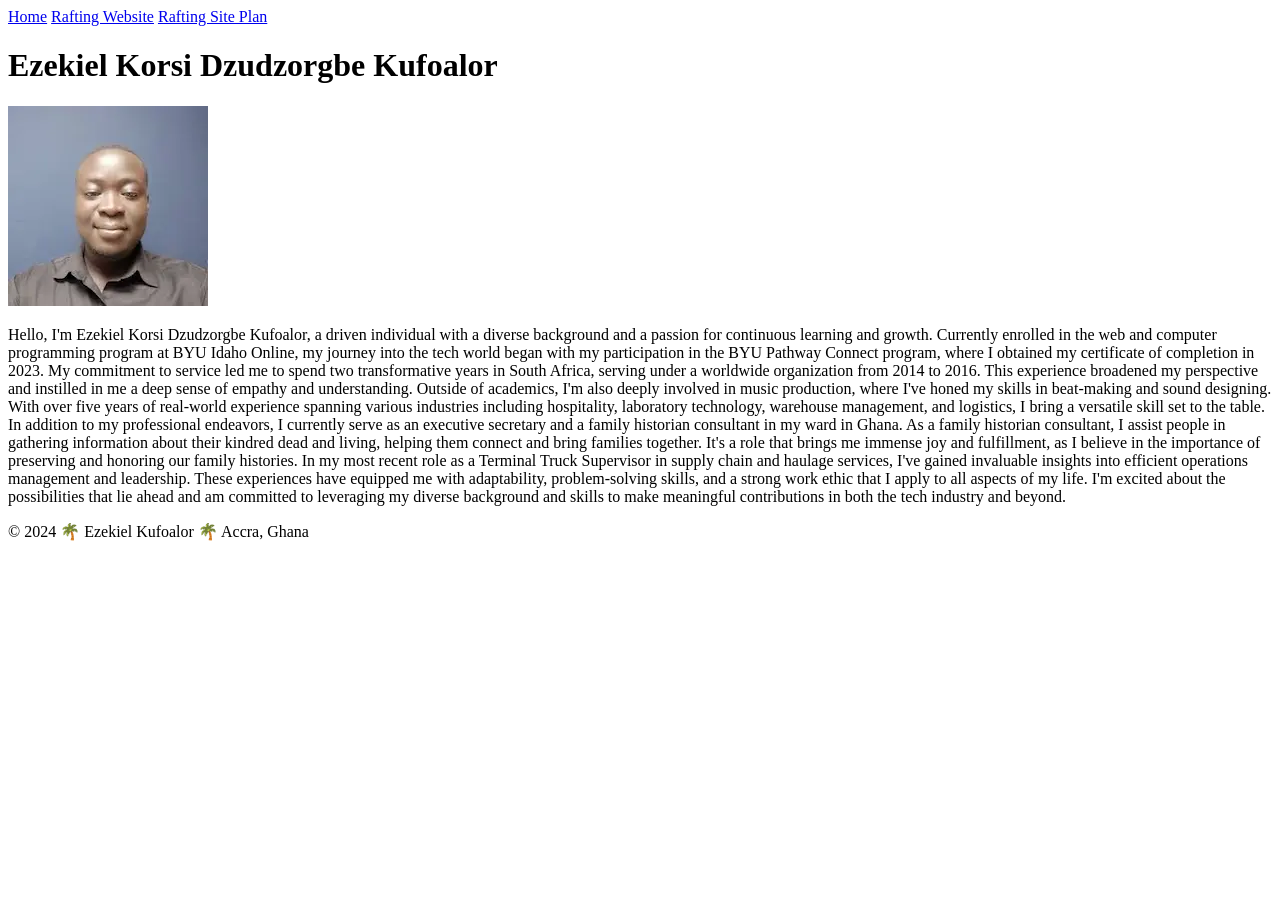
==== Index2.html @ 10b0b333 "Week01- redone" ====
<!DOCTYPE html>
<html lang="en-US">
  <head>
    <meta charset="utf-8">
    <meta name="viewport" content="width=device-width,initial-scale=1.0">
    <title>Ezekiel Kufoalor | WDD 130</title>
  </head>
  <body>
    <header>
      <nav>
        <a href="#">Home</a>
        <a href="wwr/">Rafting Website</a>
        <a href="wwr/site-plan-rafting.html">Rafting Site Plan</a>
      </nav>
    </header>
    <main>
      <h1> Ezekiel Korsi Dzudzorgbe Kufoalor</h1>
      <img src="images\me.webp" alt="Ezekiel Kufoalor" width="200">
      <p>Hello, I'm Ezekiel Korsi Dzudzorgbe Kufoalor, a driven individual with a diverse background and a passion for continuous learning and growth. Currently enrolled in the web and computer programming program at BYU Idaho Online, my journey into the tech world began with my participation in the BYU Pathway Connect program, where I obtained my certificate of completion in 2023.
        My commitment to service led me to spend two transformative years in South Africa, serving under a worldwide organization from 2014 to 2016. This experience broadened my perspective and instilled in me a deep sense of empathy and understanding.
        Outside of academics, I'm also deeply involved in music production, where I've honed my skills in beat-making and sound designing. With over five years of real-world experience spanning various industries including hospitality, laboratory technology, warehouse management, and logistics, I bring a versatile skill set to the table.
        In addition to my professional endeavors, I currently serve as an executive secretary and a family historian consultant in my ward in Ghana. As a family historian consultant, I assist people in gathering information about their kindred dead and living, helping them connect and bring families together. It's a role that brings me immense joy and fulfillment, as I believe in the importance of preserving and honoring our family histories.
        In my most recent role as a Terminal Truck Supervisor in supply chain and haulage services, I've gained invaluable insights into efficient operations management and leadership. These experiences have equipped me with adaptability, problem-solving skills, and a strong work ethic that I apply to all aspects of my life.
        I'm excited about the possibilities that lie ahead and am committed to leveraging my diverse background and skills to make meaningful contributions in both the tech industry and beyond.</p>
    </main>
    <footer>
      <p>&copy; 2024 🌴 Ezekiel Kufoalor 🌴 Accra, Ghana</p>
    </footer>
  </body>
</html>
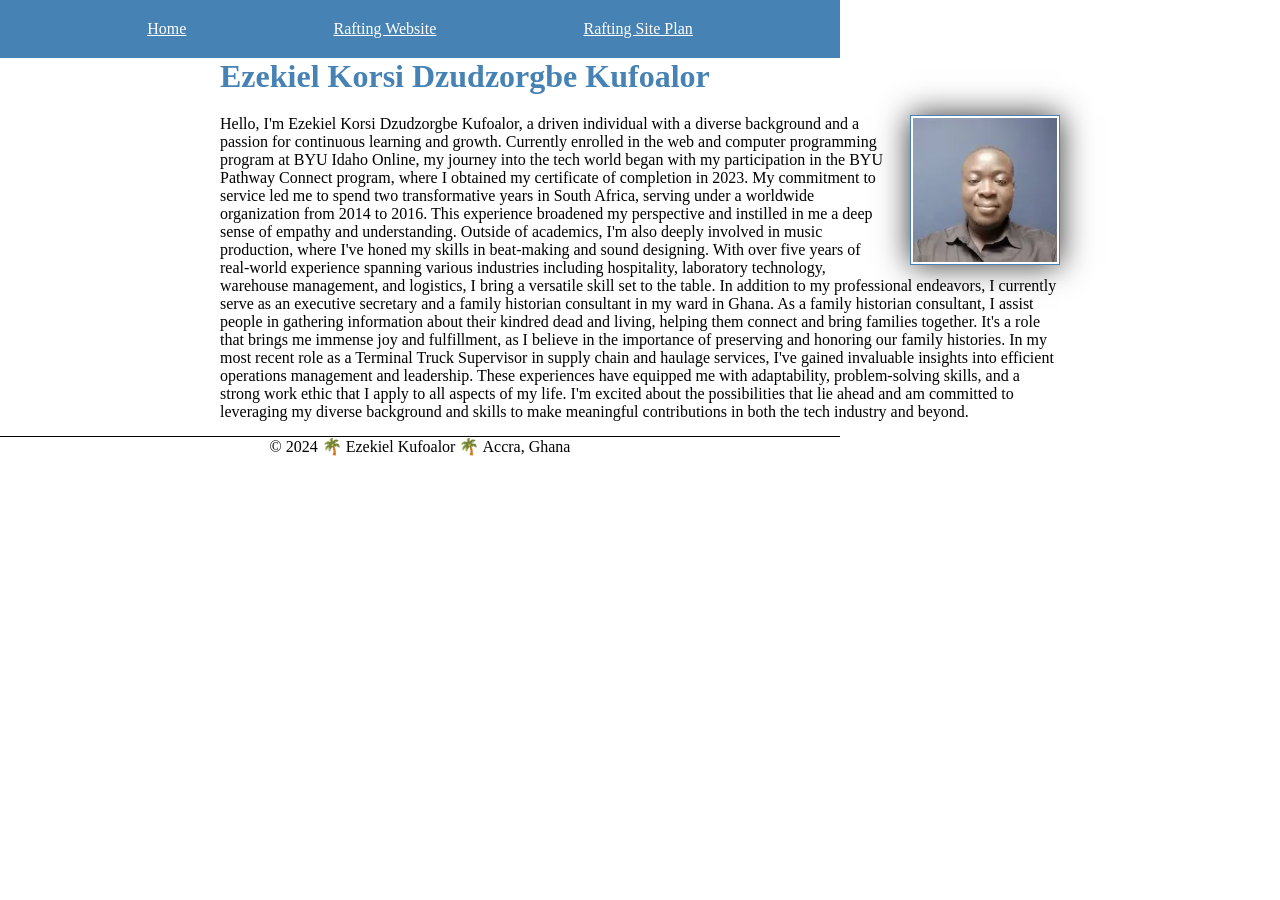
==== commit 2c4ba530: "Week02 - An Introduction to CSS redone." ====
--- a/Index2.html
+++ b/Index2.html
@@ -4,6 +4,7 @@
     <meta charset="utf-8">
     <meta name="viewport" content="width=device-width,initial-scale=1.0">
     <title>Ezekiel Kufoalor | WDD 130</title>
+    <link rel="stylesheet" href="styles/styles.css">
   </head>
   <body>
     <header>
--- a/styles/styles.css
+++ b/styles/styles.css
@@ -0,0 +1,131 @@
+nav {
+    background-color: steelblue;
+    padding: 10px;
+  }
+
+  nav a {
+    color: white;
+    display: block;
+    padding: 20px;
+  }
+
+  h1 {
+    color: steelblue;
+  }
+
+  img {
+    width: 150px;
+    height: auto;
+    border: 1px solid steelblue;
+    padding: 2px;
+    box-shadow: 0 0 30px gray;
+  }
+
+  p {
+    padding: 10px;
+  }
+
+  
+header, footer {
+    max-width: 840px;
+    margin: : 0 auto;
+}
+* {
+    margin: 0;
+    padding: 0;
+    box-sizing: border-box;
+}
+
+nav {
+    background-color: steelblue;
+    padding: 1rem;
+    display: flex;
+    justify-content: space-evenly;
+    align-items: center;
+}
+
+nav {
+    background-color: steelblue;
+    padding: 10px;
+}
+
+
+nav a {
+    color: white; 
+    display: block; 
+    padding: 10px;
+}
+
+
+h1 {
+    color: steelblue;
+    margin-bottom: 20px; 
+}
+
+
+main {
+    max-width: 840px;
+    margin: 0 auto; 
+}
+
+
+aside {
+    width: 20rem;
+    margin: 1rem;
+    border: 1px solid rgba(0, 0, 0, 0.2);
+    padding: 1rem;
+    background-color: #eee;
+    color: #333;
+    text-align: center;
+    position: relative; 
+}
+
+
+aside img {
+    width: 100%; 
+    height: auto;
+    margin-bottom: 10px; 
+}
+
+
+main img {
+    width: 150px;
+    height: auto;
+    border: 1px solid steelblue; 
+    padding: 2px;
+    box-shadow: 0 0 30px #333;
+    float: right;
+    margin-left: 20px; 
+}
+
+p {
+    padding: 0;
+    margin-bottom: 15px; 
+}
+
+footer {
+    margin-top: 15px;
+    border-top: 1px solid #000;
+    text-align: center;
+}
+
+footer p {
+    margin-bottom: 10px;
+}
+
+.sociallinks {
+    margin-top: 20px;
+}
+
+.sociallinks a {
+    text-decoration: none;
+    margin-right: 10px;
+}
+
+.sociallinks img {
+    width: 30px;
+    height: auto;
+    border-radius: 50%;
+}
+
+
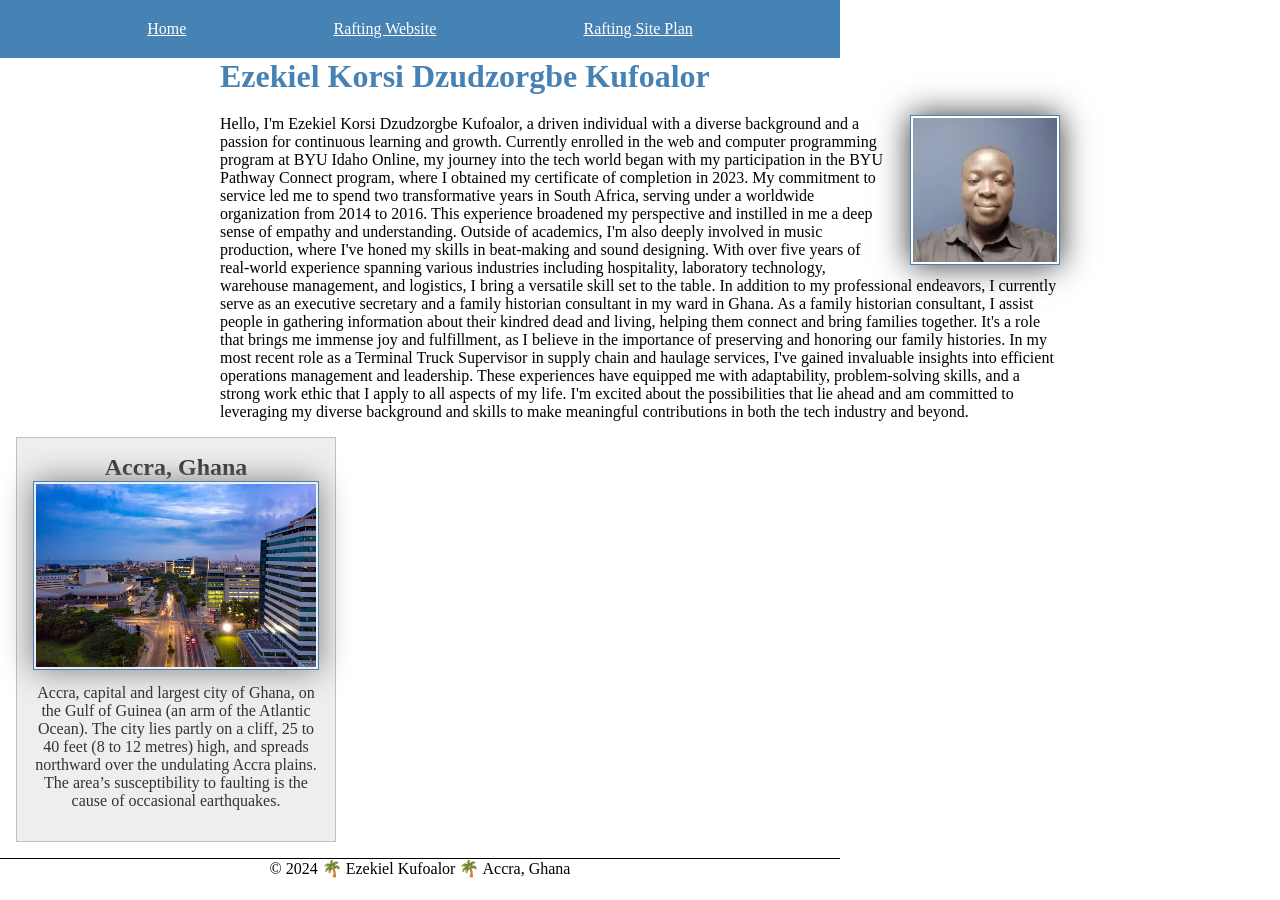
==== commit 66e39b9a: "week02 Enhancing Home Course Page" ====
--- a/Index2.html
+++ b/Index2.html
@@ -4,6 +4,8 @@
     <meta charset="utf-8">
     <meta name="viewport" content="width=device-width,initial-scale=1.0">
     <title>Ezekiel Kufoalor | WDD 130</title>
+    <meta name="description" content="Ezekiel Kufoalor, WDD 130, Basic homepage Enhancement.html">
+    <meta name="author" content="EZekiel Kufoalor">
     <link rel="stylesheet" href="styles/styles.css">
   </head>
   <body>
@@ -24,6 +26,11 @@
         In my most recent role as a Terminal Truck Supervisor in supply chain and haulage services, I've gained invaluable insights into efficient operations management and leadership. These experiences have equipped me with adaptability, problem-solving skills, and a strong work ethic that I apply to all aspects of my life.
         I'm excited about the possibilities that lie ahead and am committed to leveraging my diverse background and skills to make meaningful contributions in both the tech industry and beyond.</p>
     </main>
+    <aside>
+      <h2>Accra, Ghana</h2>
+      <img src="wwr\images\accra.jpg" alt="accra city">
+      <p>Accra, capital and largest city of Ghana, on the Gulf of Guinea (an arm of the Atlantic Ocean). The city lies partly on a cliff, 25 to 40 feet (8 to 12 metres) high, and spreads northward over the undulating Accra plains. The area’s susceptibility to faulting is the cause of occasional earthquakes.</p>
+    </aside>
     <footer>
       <p>&copy; 2024 🌴 Ezekiel Kufoalor 🌴 Accra, Ghana</p>
     </footer>
--- a/styles/styles.css
+++ b/styles/styles.css
@@ -1,3 +1,36 @@
+main {
+    max-width: 840px;
+  }
+
+  aside {
+    width: 20rem
+    margin: 1rem;
+    border: 1px solid rgba(0, 0, 0, 0.2); /* 1️⃣ */
+    padding: 1rem;
+    background-color: #eee;
+    color: #333;
+    text-align: center;
+  }
+
+  aside img {
+    width: 200;
+    height: auto;
+  }
+
+  main img {
+    width: 150px;
+    height: auto;
+    ...
+  }
+
+  p { padding: 0;}
+
+  footer {
+    margin-top: 15px;
+    border-top: 1px solid #000;
+    text-align: center;
+  }
+  
 nav {
     background-color: steelblue;
     padding: 10px;
@@ -25,7 +58,7 @@
     padding: 10px;
   }
 
-  
+
 header, footer {
     max-width: 840px;
     margin: : 0 auto;
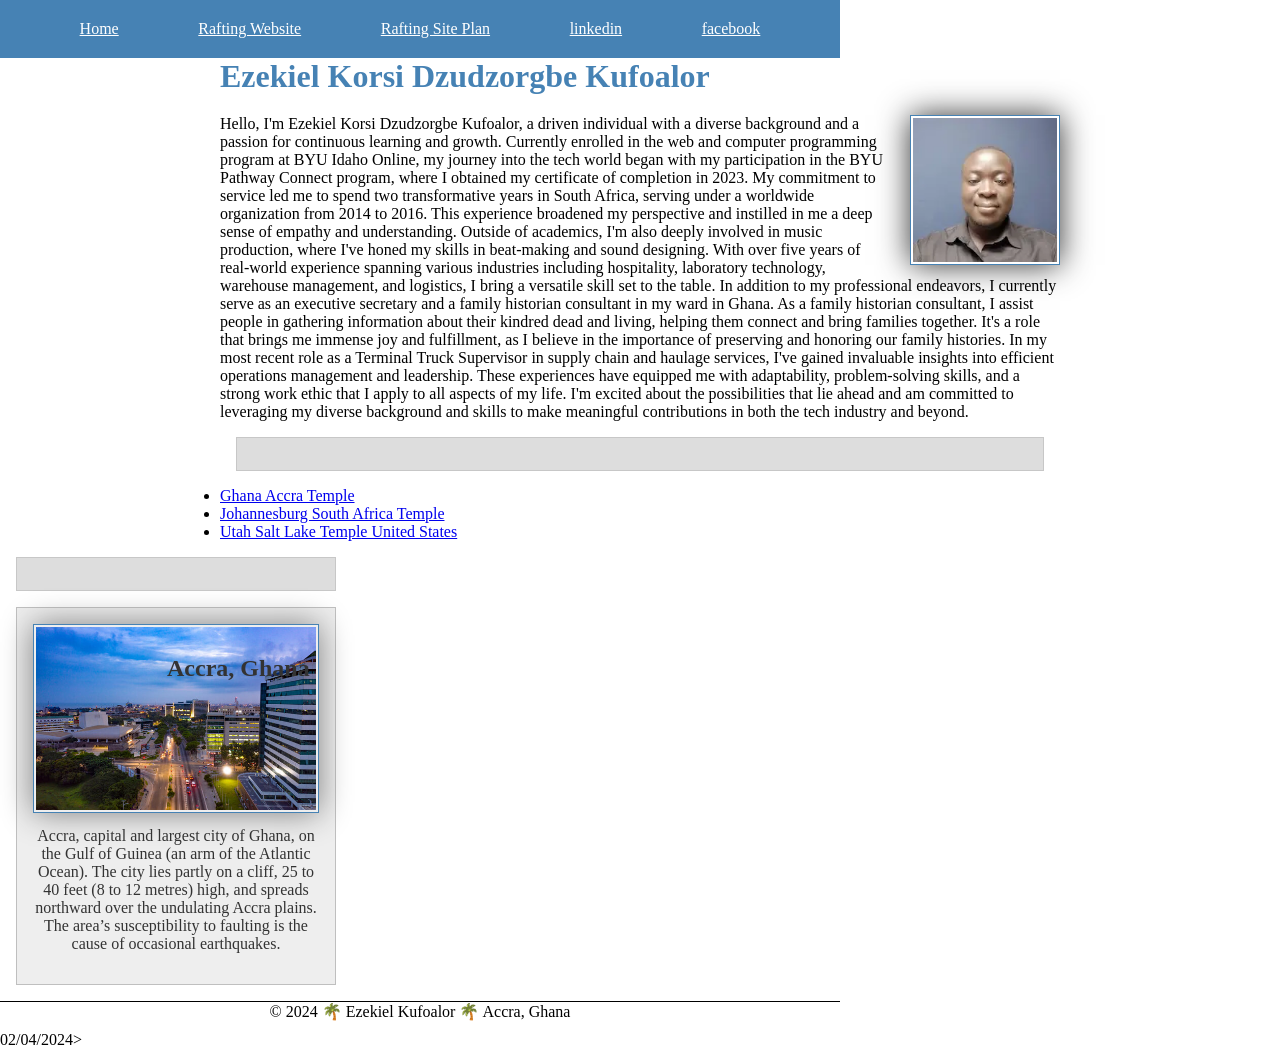
==== commit cd06b093: "W03: Enhancing Course Home Page" ====
--- a/Index2.html
+++ b/Index2.html
@@ -14,6 +14,8 @@
         <a href="#">Home</a>
         <a href="wwr/">Rafting Website</a>
         <a href="wwr/site-plan-rafting.html">Rafting Site Plan</a>
+        <a href="https://linkedin.com">linkedin</a>
+        <a href="http://facebook.com">facebook</a>
       </nav>
     </header>
     <main>
@@ -25,7 +27,16 @@
         In addition to my professional endeavors, I currently serve as an executive secretary and a family historian consultant in my ward in Ghana. As a family historian consultant, I assist people in gathering information about their kindred dead and living, helping them connect and bring families together. It's a role that brings me immense joy and fulfillment, as I believe in the importance of preserving and honoring our family histories.
         In my most recent role as a Terminal Truck Supervisor in supply chain and haulage services, I've gained invaluable insights into efficient operations management and leadership. These experiences have equipped me with adaptability, problem-solving skills, and a strong work ethic that I apply to all aspects of my life.
         I'm excited about the possibilities that lie ahead and am committed to leveraging my diverse background and skills to make meaningful contributions in both the tech industry and beyond.</p>
+        <ul class="box"></ul>
+        <ul>
+          <li><a href="https://www.churchofjesuschrist.org/temples/details/accra-ghana-temple?lang=eng" target="_blank">Ghana Accra Temple</a></li>
+          <li><a href="https://www.churchofjesuschrist.org/temples/details/johannesburg-south-africa-temple?lang=eng"target="_blank">Johannesburg South Africa Temple</a></li>
+          <li><a href="https://www.churchofjesuschrist.org/temples/details/salt-lake-temple?lang=eng"target="_blank">Utah Salt Lake Temple United States</a></li>
+        </ul>
     </main>
+    <aside class="box">
+
+    </aside>
     <aside>
       <h2>Accra, Ghana</h2>
       <img src="wwr\images\accra.jpg" alt="accra city">
@@ -35,4 +46,5 @@
       <p>&copy; 2024 🌴 Ezekiel Kufoalor 🌴 Accra, Ghana</p>
     </footer>
   </body>
+  <date>02/04/2024></date>
 </html>
--- a/styles/styles.css
+++ b/styles/styles.css
@@ -1,3 +1,9 @@
+* {
+  margin: 0;
+  padding: 0;
+  box-sizing: border-box;
+}
+
 main {
     max-width: 840px;
   }
@@ -12,9 +18,19 @@
     text-align: center;
   }
 
+  aside h2 {
+    position: absolute;
+    top: 47px;
+    left: 150px;
+  }
+  
   aside img {
     width: 200;
     height: auto;
+  }
+
+  main img {
+    float: right;
   }
 
   main img {
@@ -161,4 +177,17 @@
     border-radius: 50%;
 }
 
+/* Class Selectors */
 
+.box {
+  margin: 1rem;
+  border: 1px solid rgba(0,0,0,.1);
+  padding: 1rem;
+  background-color: #ddd;
+  color: #000;
+}
+
+aside {
+  width: 20em;
+  text-align: center;
+}
